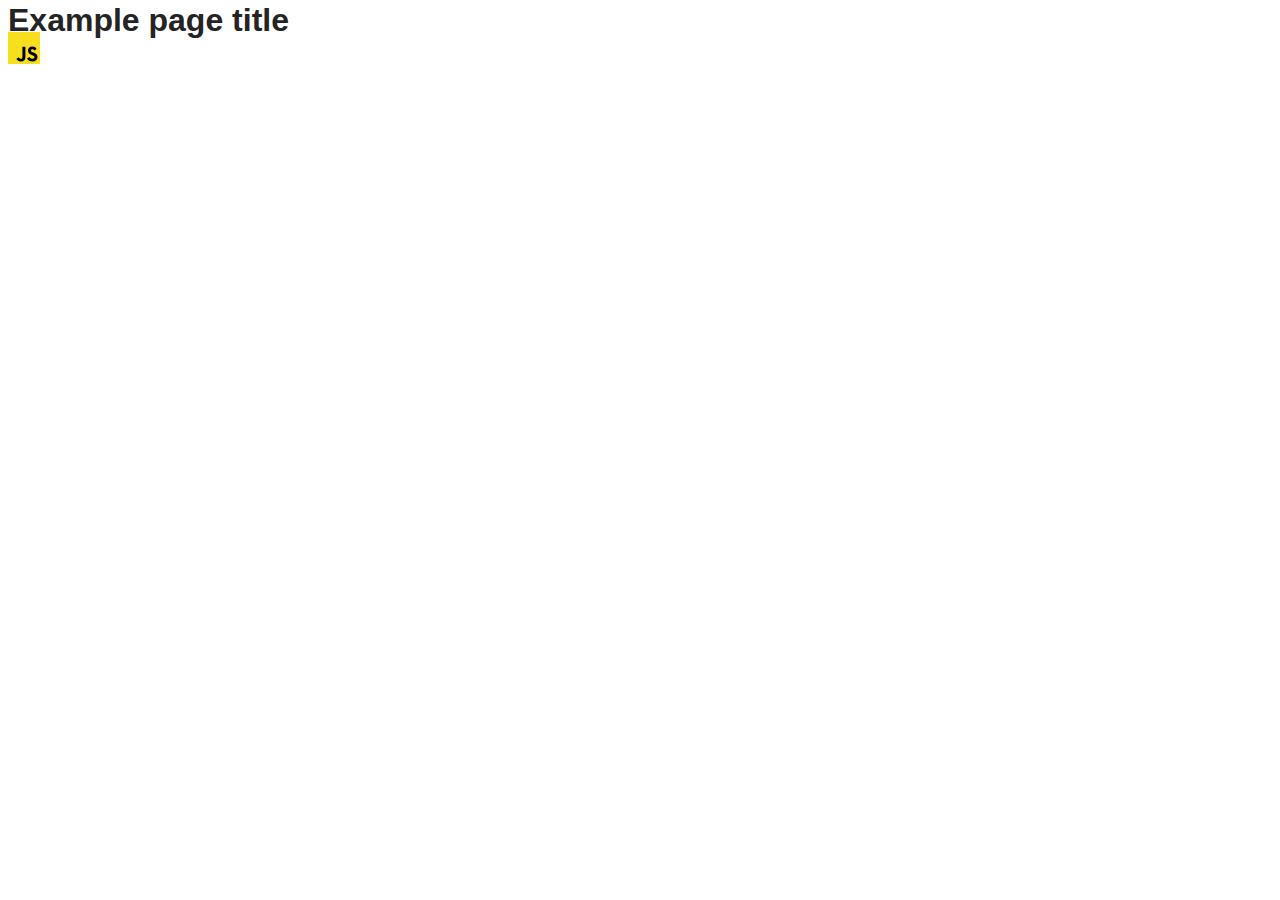
==== src/index.html @ 584b684d "Initial commit" ====
<!DOCTYPE html>
<html lang="en">
  <head>
    <meta charset="UTF-8" />
    <link rel="icon" type="image/svg+xml" href="/favicon.svg" />
    <meta name="viewport" content="width=device-width, initial-scale=1.0" />
    <title>Vanilla App Template</title>
    <link rel="stylesheet" href="./css/styles.css" />
  </head>
  <body>
    <load ="partials/header.html" />

    <section>
      <h1>Example page title</h1>
      <!-- Path to images as from index.html file -->
      <img src="./img/javascript.svg" alt="" />
    </section>

    <!-- Loads the specified .html file -->
    <load ="partials/vite-promo.html" />

    <script type="module" src="./main.js"></script>
  </body>
</html>
---- src/css/styles.css ----
/**
  |============================
  | include css partials with
  | default @import url()
  |============================
*/
@import url('./reset.css');
@import url('./vite-promo.css');
@import url('./header.css');

:root {
  font-family: Inter, Avenir, Helvetica, Arial, sans-serif;
  font-size: 16px;
  line-height: 24px;
  font-weight: 400;

  color: #242424;
  background-color: rgba(255, 255, 255, 0.87);

  font-synthesis: none;
  text-rendering: optimizeLegibility;
  -webkit-font-smoothing: antialiased;
  -moz-osx-font-smoothing: grayscale;
  -webkit-text-size-adjust: 100%;
}
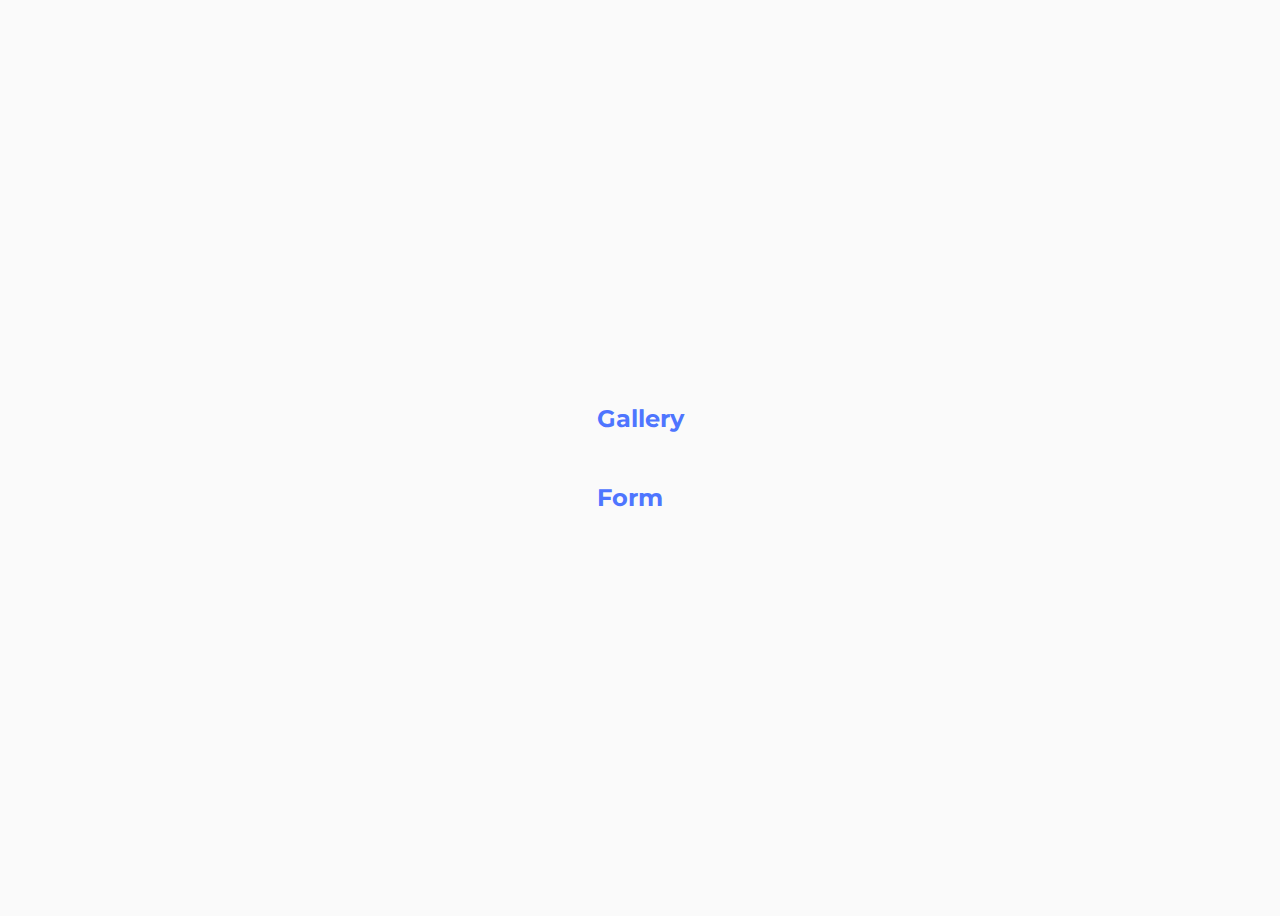
==== commit a7b99261: "hm-9" ====
--- a/src/index.html
+++ b/src/index.html
@@ -1,24 +1,22 @@
 <!DOCTYPE html>
 <html lang="en">
-  <head>
-    <meta charset="UTF-8" />
-    <link rel="icon" type="image/svg+xml" href="/favicon.svg" />
-    <meta name="viewport" content="width=device-width, initial-scale=1.0" />
-    <title>Vanilla App Template</title>
-    <link rel="stylesheet" href="./css/styles.css" />
-  </head>
-  <body>
-    <load ="partials/header.html" />
 
-    <section>
-      <h1>Example page title</h1>
-      <!-- Path to images as from index.html file -->
-      <img src="./img/javascript.svg" alt="" />
-    </section>
+<head>
+  <meta charset="UTF-8" />
+  <link rel="icon" type="image/svg+xml" href="/favicon.svg" />
+  <meta name="viewport" content="width=device-width, initial-scale=1.0" />
+  <link href="https://fonts.googleapis.com/css2?family=Montserrat:wght@400;500;700&display=swap" rel="stylesheet" />
+  <title>Goit-js-hw-09</title>
+  <link rel="stylesheet" href="./css/styles.css" />
+</head>
 
-    <!-- Loads the specified .html file -->
-    <load ="partials/vite-promo.html" />
+<body>
+  <section class="main-section">
+    <ul>
+      <li><a href="./1-gallery.html">Gallery</a></li>
+      <li><a href="./2-form.html">Form</a></li>
+    </ul>
+  </section>
+</body>
 
-    <script type="module" src="./main.js"></script>
-  </body>
-</html>
+</html>--- a/src/css/styles.css
+++ b/src/css/styles.css
@@ -5,21 +5,167 @@
   |============================
 */
 @import url('./reset.css');
-@import url('./vite-promo.css');
-@import url('./header.css');
 
-:root {
-  font-family: Inter, Avenir, Helvetica, Arial, sans-serif;
+body {
+  font-family: 'Montserrat', sans-serif;
+  background-color: #fafafa;
+
   font-size: 16px;
-  line-height: 24px;
+  font-style: normal;
   font-weight: 400;
+}
 
-  color: #242424;
-  background-color: rgba(255, 255, 255, 0.87);
+section h1 {
+  text-align: center;
+  color: #4E75FF;
+  margin-bottom: 8px;
+  font-size: 24px;
+  font-weight: 700;
+}
 
-  font-synthesis: none;
-  text-rendering: optimizeLegibility;
-  -webkit-font-smoothing: antialiased;
-  -moz-osx-font-smoothing: grayscale;
-  -webkit-text-size-adjust: 100%;
+.main-section {
+  display: flex;
+  height: 100vh;
+  flex-direction: column;
+  justify-content: center;
+  align-items: center;
 }
+
+.main-section ul {
+  display: flex;
+  flex-direction: column;
+  gap: 50px;
+}
+
+.main-section a:hover {
+  color: #6C8CFF;
+}
+
+.main-section a {
+  color: #4E75FF;
+  margin-bottom: 8px;
+  font-size: 24px;
+  font-weight: 700;
+  transition: color 250ms linear;
+}
+
+section a {
+  transition: color 250ms linear;
+}
+
+section a:hover,
+section a:focus {
+  color: #4E75FF;
+}
+
+
+.gallery {
+  display: flex;
+  justify-content: center;
+  align-items: flex-start;
+  flex-wrap: wrap;
+  gap: 24px;
+}
+
+.gallery-item {
+  width: 360px;
+  height: 200px;
+  overflow: hidden;
+}
+
+.gallery-item:hover,
+.gallery-item:focus {
+  transform: scale(1.04);
+  transition: transform 250ms linear;
+}
+
+.form-section {
+  padding: 16px;
+}
+
+.feedback-form {
+  display: flex;
+  width: 408px;
+  height: 296px;
+  padding: 24px;
+  flex-direction: column;
+  align-items: flex-start;
+  gap: 8px;
+  border-radius: 8px;
+  background-color: #FFF;
+  margin-left: auto;
+  margin-right: auto;
+}
+
+.feedback-form label {
+  width: 360px;
+  color: #2E2F42;
+  line-height: 1.5;
+  letter-spacing: 0.04em;
+}
+
+.feedback-form input {
+  display: block;
+  margin-top: 8px;
+  padding: 8px 0 8px 16px;
+  border-radius: 4px;
+  border: 1px solid #808080;
+  width: 360px;
+  height: 40px;
+  color: #2E2F42;
+  font-family: Montserrat;
+  font-size: 16px;
+  font-weight: 400;
+  line-height: 1.5;
+  letter-spacing: 0.04em;
+  transition: border-color 250ms linear;
+}
+
+.feedback-form textarea {
+  display: block;
+  margin-top: 8px;
+  padding: 8px 0 8px 16px;
+  border-radius: 4px;
+  border: 1px solid #808080;
+  width: 360px;
+  height: 80px;
+  color: #2E2F42;
+  font-family: Montserrat;
+  font-size: 16px;
+  font-weight: 400;
+  line-height: 1.5;
+  letter-spacing: 0.04em;
+  transition: border-color 250ms linear;
+}
+
+.feedback-form input:hover,
+.feedback-form textarea:hover {
+  border-color: #000000;
+}
+
+.feedback-form input:focus,
+.feedback-form textarea:focus {
+  outline: none;
+}
+
+
+.feedback-form button {
+  margin-top: 8px;
+  padding: 8px 16px;
+  width: 95px;
+  height: auto;
+  border-radius: 8px;
+  background-color: #4E75FF;
+  color: #FFF;
+  font-size: 16px;
+  font-style: normal;
+  font-weight: 500;
+  line-height: 1.5;
+  letter-spacing: 0.04em;
+  transition: background-color 250ms linear;
+}
+
+.feedback-form button:hover,
+.feedback-form button:active {
+  background-color: #6C8CFF;
+}